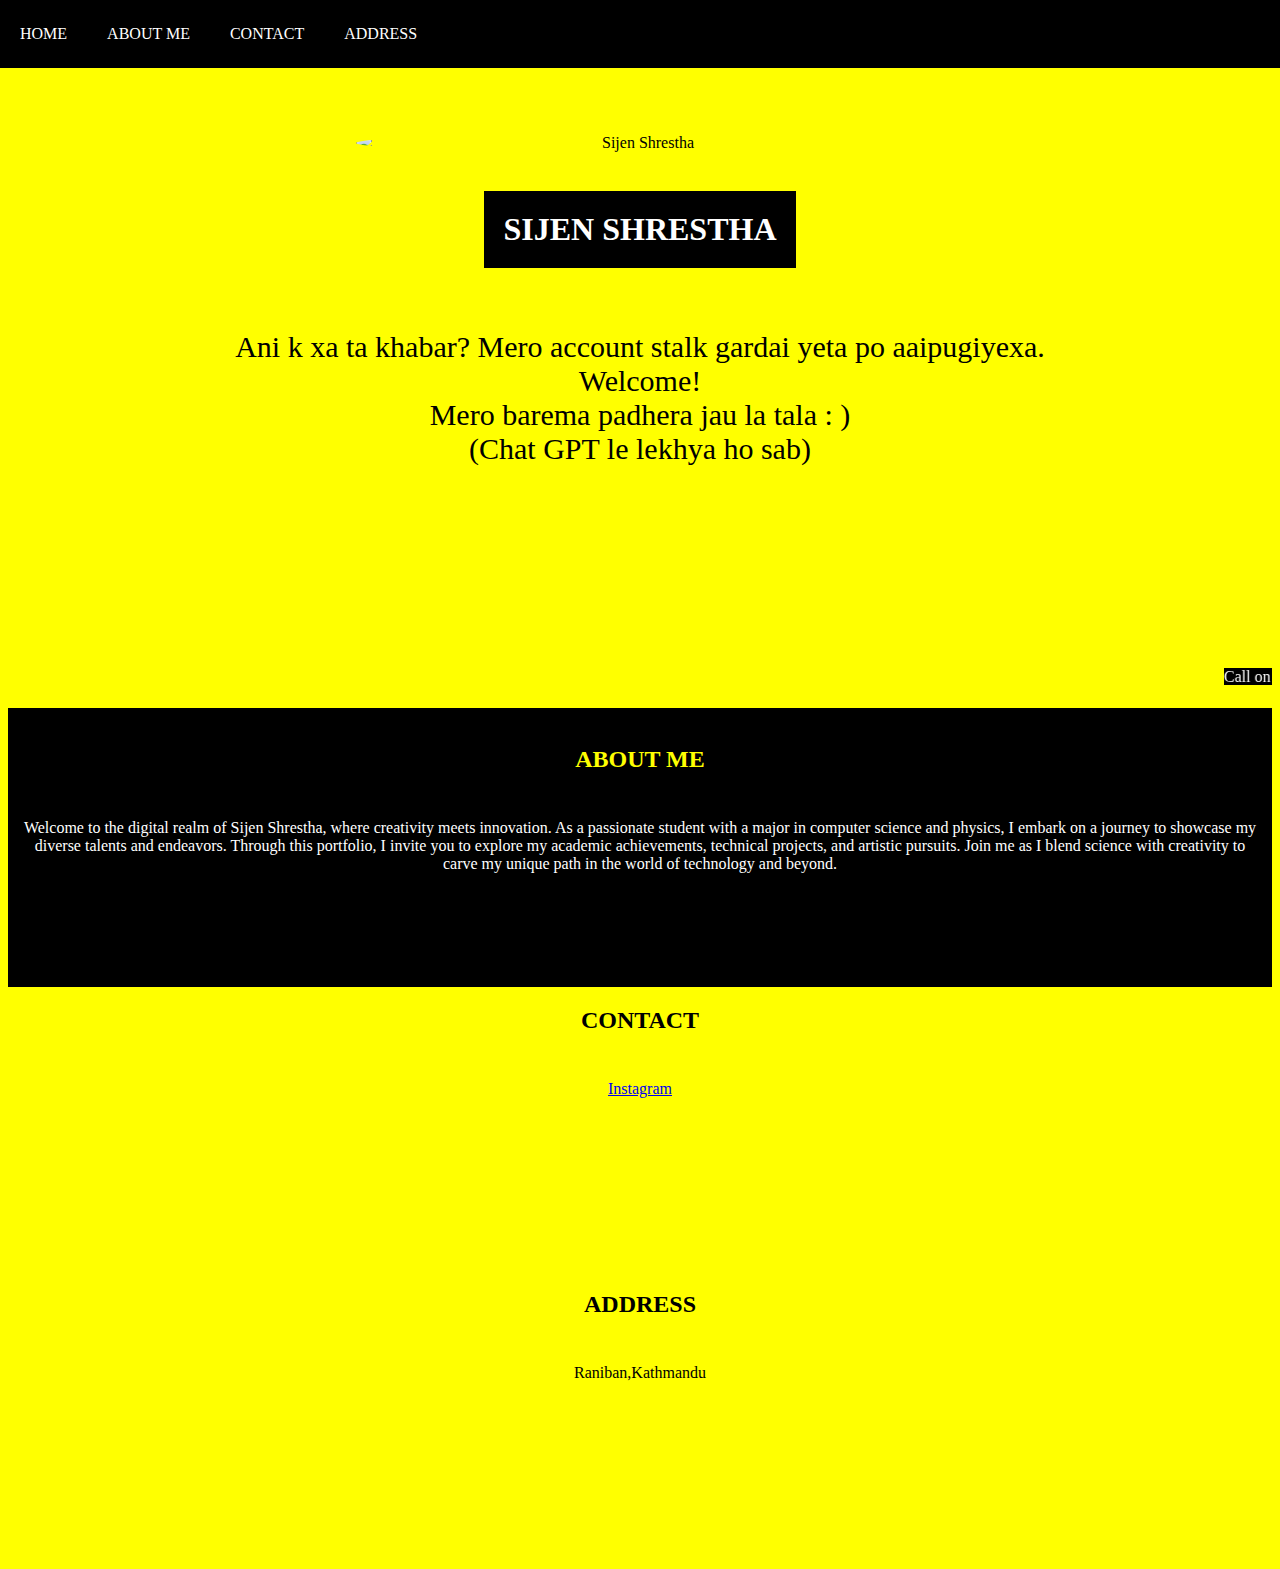
==== index.html @ 83f83e4f "index.html" ====
<!DOCTYPE html>
<html lang="en">
<head>
    <meta charset="UTF-8">
    <meta name="viewport" content="width=device-width, initial-scale=1.0">
    <title>Sijen Shrestha</title>
    <style>
        body {
            background-color: yellow;
            text-align: center;
        }
        h1 {
            background-color: black;
            color: white;
            padding: 20px;
            border-radius: 0px;
            display: inline-block;
        }
        p {
            color: black;
            padding: 10px;
            display: inline-block;
            font-size: 16px;
        }
        .center {
            display: block;
            margin-left: auto;
            margin-right: auto;
            width: 45%;
            border-radius: 50%;
            border-width: 10px;
            border-color: black;
        }

        
        
        ul {
            list-style: none;
            margin: 0px;
            padding: 0px;
        }
        ul.nav {
            display: flex;
            background-color: black;
        }
        ul.nav li {
            position: relative;
        }
        ul.nav li a {
            padding: 15px 20px;
            text-decoration: none;
            display: inline-block;
            color: white;
        }
        ul.nav li:hover ul.submenu {
            display: block;
        }
        ul.nav ul.submenu {
            display: none;
            position: absolute;
            background-color: purple;
            min-width: 150px;
            left: 0;
            top: 100%;
        }
        ul.nav ul.submenu li {
            display: block;
        }
        ul.nav ul.submenu li a {
            padding: 10px;
            color: white;
            text-decoration: none;
            display: block;
        }
        ul.nav ul.submenu li a:hover {
            background-color: black;
        }


        nav {
    position: fixed;
    top: 0;
    left: 0;
    width: 100%;
    background-color: black;
    padding: 10px 0;
    z-index: 1000;
            }

            #about {
                background-color:black;
                color:yellow;
                text-color:white;
                }
        #ppp {
            color:white;
        }

        .marquee-text {
            background-color:black;
            color:white;}

                
    </style>
</head>
<body>
<div>
    <nav>
        <ul class="nav">
            <li><a href="#">HOME</a></li>
            <li><a href="#about">ABOUT ME</a></li>
            <li><a href="#contact">CONTACT</a></li>
            <li><a href="#address">ADDRESS</a></li>
        </ul>
    </nav>
    </div>
    
    <div><br><br><br><br><br><br><br><img align= "center" src="SIJENSIJEN.jpg" alt="Sijen Shrestha" class="center"><br>
    
    <h1 class="left">SIJEN SHRESTHA</h1><br>
        <p class="left" style="font-size:30px"> Ani k xa ta khabar? Mero account stalk gardai yeta po aaipugiyexa. <br>Welcome!<br>Mero barema padhera jau la tala : )<br> (Chat GPT le lekhya ho sab) </p>
        <br>
        <br>
        <br>
        <br>        <br>
        <br>        <br>
        <br>
                <br>
        <br>

        <marquee behavior="scroll" direction="left"> <span class="marquee-text">   Call on +977 9813482300 for further details and inquiries.   </span></marquee>
        <br>
        <br>

</div>    




    
    <div id="about">
        <br> <h2>ABOUT ME</h2>
    <p id="ppp"> Welcome to the digital realm of Sijen Shrestha, where creativity meets innovation. As a passionate student with a major in computer science and physics, I embark on a journey to showcase my diverse talents and endeavors. Through this portfolio, I invite you to explore my academic achievements, technical projects, and artistic pursuits. Join me as I blend science with creativity to carve my unique path in the world of technology and beyond.</p>
        <pre>



            
        </pre>
        </div>
    
      <div id="contact">
          <h2>CONTACT</h2>
          <p> <a href="https://instagram.com/sijen_shrestha/">Instagram</a> </p>
               <pre>







            
        </pre>
          </div>
    
    <div id="address">
          <h2>ADDRESS</h2>
          <p> Raniban,Kathmandu</p>
             <pre>







            
        </pre>
          </div>
    
</body>
</html>
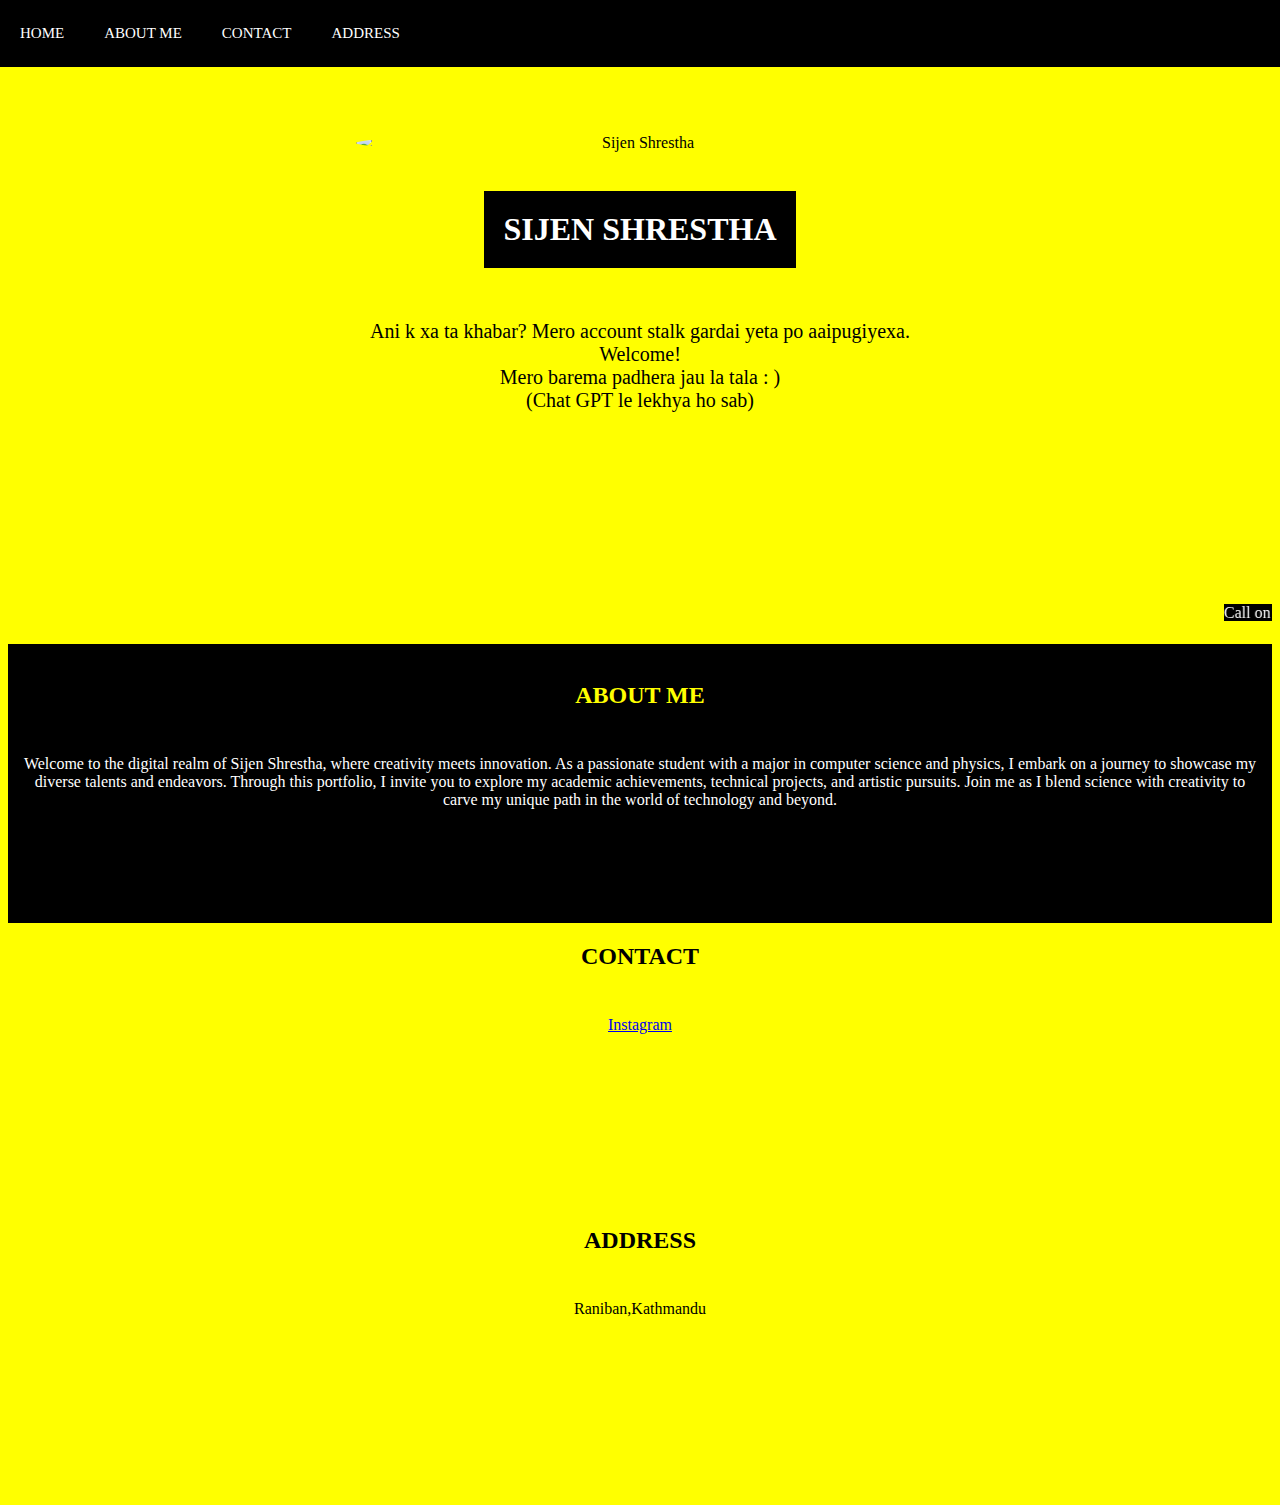
==== commit fbe3507d: "index.html" ====
--- a/index.html
+++ b/index.html
@@ -106,7 +106,7 @@
 <body>
 <div>
     <nav>
-        <ul class="nav">
+        <ul style="font-size:15px" class="nav">
             <li><a href="#">HOME</a></li>
             <li><a href="#about">ABOUT ME</a></li>
             <li><a href="#contact">CONTACT</a></li>
@@ -118,7 +118,7 @@
     <div><br><br><br><br><br><br><br><img align= "center" src="SIJENSIJEN.jpg" alt="Sijen Shrestha" class="center"><br>
     
     <h1 class="left">SIJEN SHRESTHA</h1><br>
-        <p class="left" style="font-size:30px"> Ani k xa ta khabar? Mero account stalk gardai yeta po aaipugiyexa. <br>Welcome!<br>Mero barema padhera jau la tala : )<br> (Chat GPT le lekhya ho sab) </p>
+        <p class="left" style="font-size:20px"> Ani k xa ta khabar? Mero account stalk gardai yeta po aaipugiyexa. <br>Welcome!<br>Mero barema padhera jau la tala : )<br> (Chat GPT le lekhya ho sab) </p>
         <br>
         <br>
         <br>
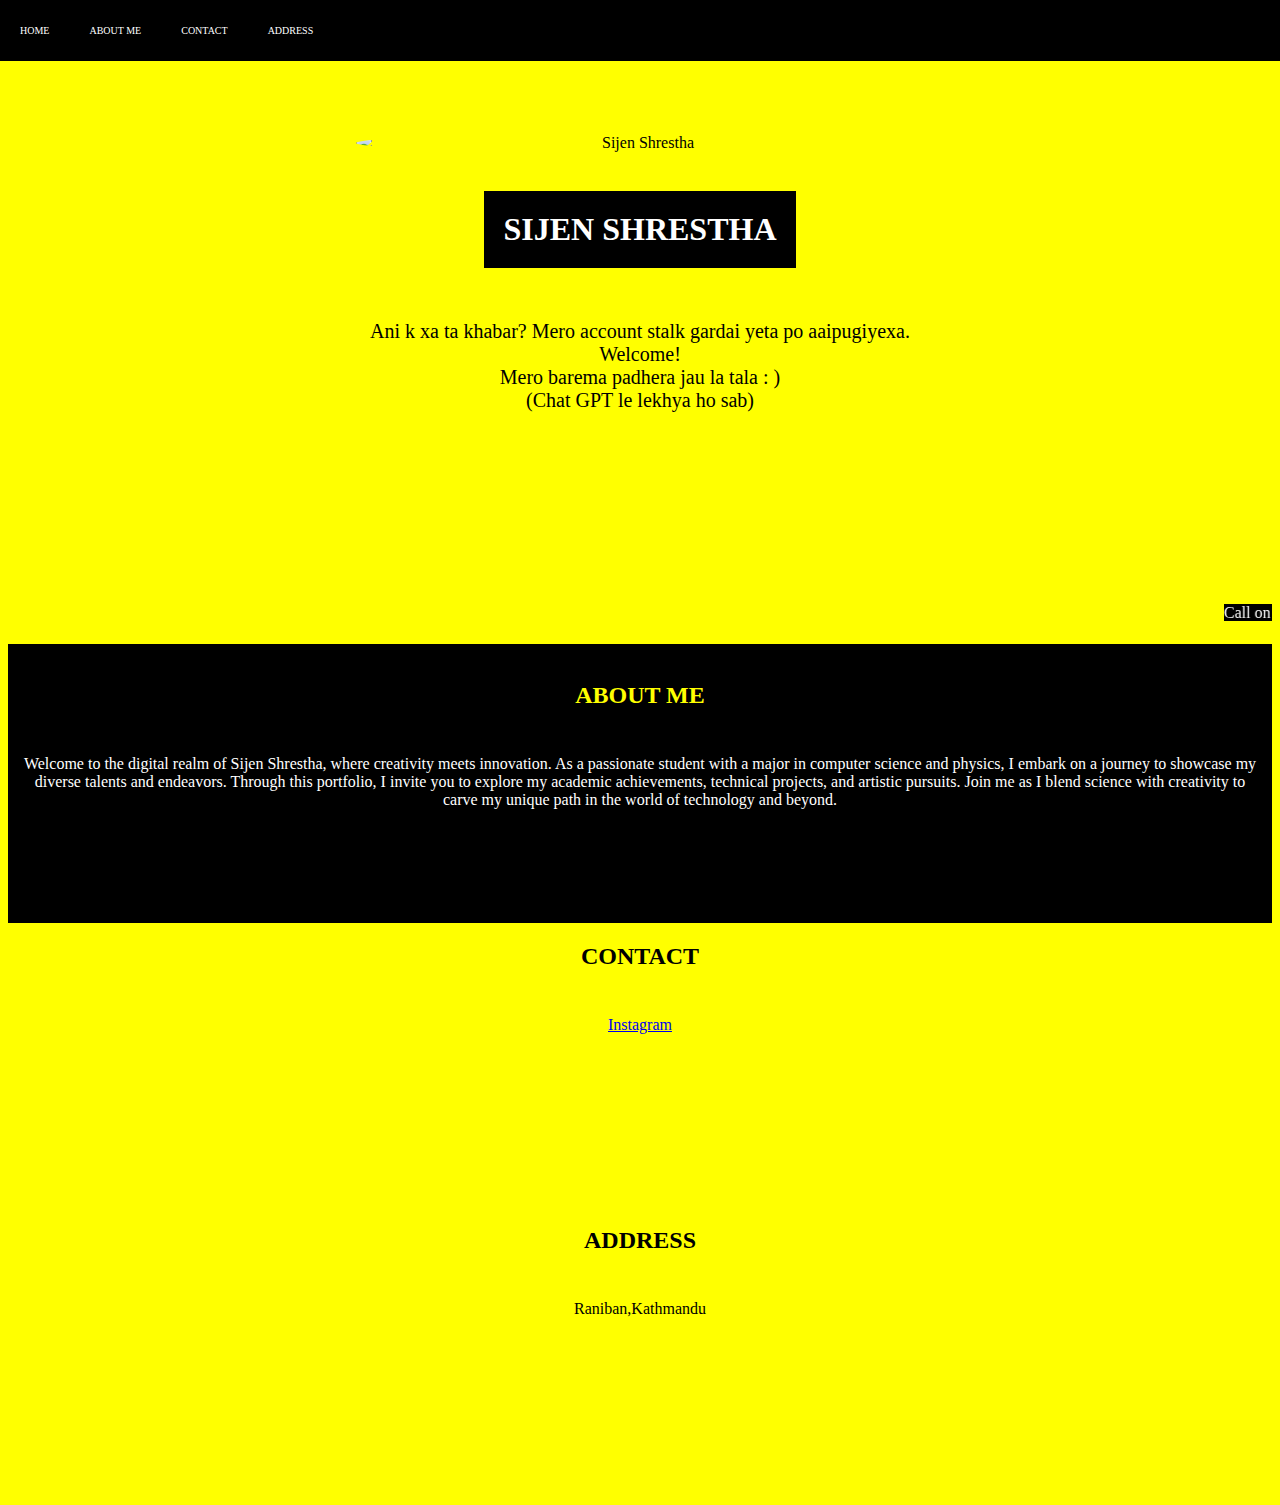
==== commit 4459a8b4: "index.html" ====
--- a/index.html
+++ b/index.html
@@ -106,7 +106,7 @@
 <body>
 <div>
     <nav>
-        <ul style="font-size:15px" class="nav">
+        <ul style="font-size:10px" class="nav">
             <li><a href="#">HOME</a></li>
             <li><a href="#about">ABOUT ME</a></li>
             <li><a href="#contact">CONTACT</a></li>
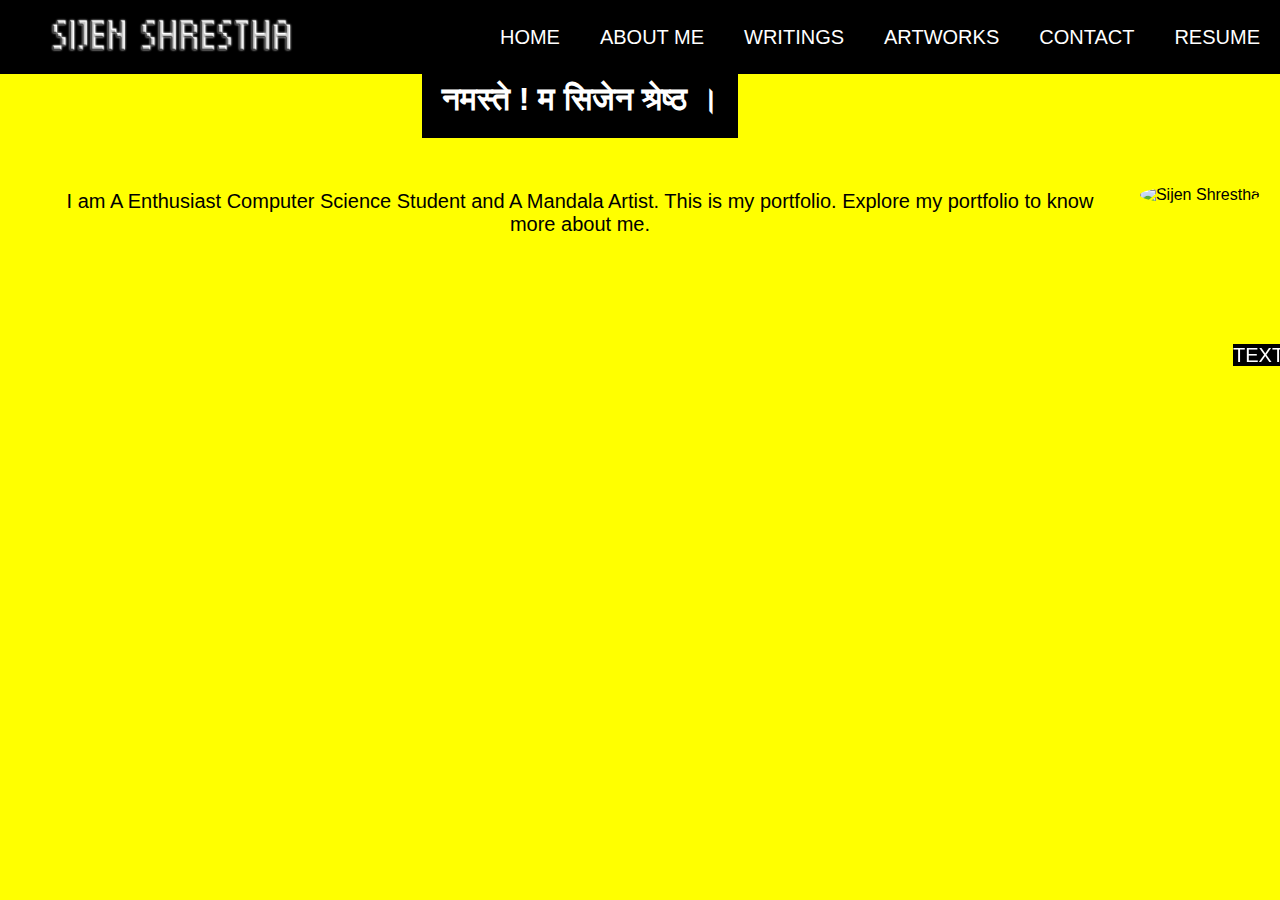
==== commit 76252673: "Rename home.html to index.html" ====
--- a/index.html
+++ b/index.html
@@ -4,180 +4,53 @@
     <meta charset="UTF-8">
     <meta name="viewport" content="width=device-width, initial-scale=1.0">
     <title>Sijen Shrestha</title>
-    <style>
-        body {
-            background-color: yellow;
-            text-align: center;
-        }
-        h1 {
-            background-color: black;
-            color: white;
-            padding: 20px;
-            border-radius: 0px;
-            display: inline-block;
-        }
-        p {
-            color: black;
-            padding: 10px;
-            display: inline-block;
-            font-size: 16px;
-        }
-        .center {
-            display: block;
-            margin-left: auto;
-            margin-right: auto;
-            width: 45%;
-            border-radius: 50%;
-            border-width: 10px;
-            border-color: black;
-        }
-
-        
-        
-        ul {
-            list-style: none;
-            margin: 0px;
-            padding: 0px;
-        }
-        ul.nav {
-            display: flex;
-            background-color: black;
-        }
-        ul.nav li {
-            position: relative;
-        }
-        ul.nav li a {
-            padding: 15px 20px;
-            text-decoration: none;
-            display: inline-block;
-            color: white;
-        }
-        ul.nav li:hover ul.submenu {
-            display: block;
-        }
-        ul.nav ul.submenu {
-            display: none;
-            position: absolute;
-            background-color: purple;
-            min-width: 150px;
-            left: 0;
-            top: 100%;
-        }
-        ul.nav ul.submenu li {
-            display: block;
-        }
-        ul.nav ul.submenu li a {
-            padding: 10px;
-            color: white;
-            text-decoration: none;
-            display: block;
-        }
-        ul.nav ul.submenu li a:hover {
-            background-color: black;
-        }
+    <link rel="stylesheet" href="style.css">
+    
+</head>
+<body>
+    
+    
+<div>
+    <nav>
+        <div> 
+            <img class="navlogo" src="logo.png" alt="Logo"> 
+        </div>
+        <ul style="font-size:20px" class="nav">
+            <li><a href="home.html">HOME</a></li>
+            <li><a href="about.html">ABOUT ME</a></li>
+            <li><a href="writing.html">WRITINGS</a></li>
+            <li><a href="artwork.html">ARTWORKS</a></li>
+            <li><a href="contact.html">CONTACT</a></li>
+            <li><a href="resume.html">RESUME</a></li>
+        </ul>
+    </nav>
+</div>
 
 
-        nav {
-    position: fixed;
-    top: 0;
-    left: 0;
-    width: 100%;
-    background-color: black;
-    padding: 10px 0;
-    z-index: 1000;
-            }
+<div>
+        <div class="intro">
+        <div class="content">
+            <h1>नमस्ते ! म सिजेन श्रेष्ठ ।</h1>
+            
+            <p style="font-size:20px" >I am A Enthusiast Computer Science Student and A Mandala Artist. This is my portfolio. Explore my portfolio to know more about me.</p>
+        </div>
+        <div class="image">
+            <img src="SIJENHOME.jpg" alt="Sijen Shrestha">
+        </div>
+    </div>
+</div>
+    <br>
+    <br>
 
-            #about {
-                background-color:black;
-                color:yellow;
-                text-color:white;
-                }
-        #ppp {
-            color:white;
-        }
-
-        .marquee-text {
-            background-color:black;
-            color:white;}
-
-                
-    </style>
-</head>
-<body>
-<div>
-    <nav>
-        <ul style="font-size:10px" class="nav">
-            <li><a href="#">HOME</a></li>
-            <li><a href="#about">ABOUT ME</a></li>
-            <li><a href="#contact">CONTACT</a></li>
-            <li><a href="#address">ADDRESS</a></li>
-        </ul>
-    </nav>
-    </div>
     
-    <div><br><br><br><br><br><br><br><img align= "center" src="SIJENSIJEN.jpg" alt="Sijen Shrestha" class="center"><br>
     
-    <h1 class="left">SIJEN SHRESTHA</h1><br>
-        <p class="left" style="font-size:20px"> Ani k xa ta khabar? Mero account stalk gardai yeta po aaipugiyexa. <br>Welcome!<br>Mero barema padhera jau la tala : )<br> (Chat GPT le lekhya ho sab) </p>
-        <br>
-        <br>
-        <br>
-        <br>        <br>
-        <br>        <br>
-        <br>
-                <br>
-        <br>
-
-        <marquee behavior="scroll" direction="left"> <span class="marquee-text">   Call on +977 9813482300 for further details and inquiries.   </span></marquee>
-        <br>
-        <br>
-
-</div>    
-
+   <div class="footer">
+    <marquee style="font-size:20px"  behavior="scroll" direction="left"> <span class="marquee-text">ㅤㅤTEXT on +977 9813482300 for further details and inquiries.ㅤㅤ</span></marquee>
+        </div>
 
 
 
     
-    <div id="about">
-        <br> <h2>ABOUT ME</h2>
-    <p id="ppp"> Welcome to the digital realm of Sijen Shrestha, where creativity meets innovation. As a passionate student with a major in computer science and physics, I embark on a journey to showcase my diverse talents and endeavors. Through this portfolio, I invite you to explore my academic achievements, technical projects, and artistic pursuits. Join me as I blend science with creativity to carve my unique path in the world of technology and beyond.</p>
-        <pre>
 
-
-
-            
-        </pre>
-        </div>
-    
-      <div id="contact">
-          <h2>CONTACT</h2>
-          <p> <a href="https://instagram.com/sijen_shrestha/">Instagram</a> </p>
-               <pre>
-
-
-
-
-
-
-
-            
-        </pre>
-          </div>
-    
-    <div id="address">
-          <h2>ADDRESS</h2>
-          <p> Raniban,Kathmandu</p>
-             <pre>
-
-
-
-
-
-
-
-            
-        </pre>
-          </div>
-    
 </body>
 </html>
--- a/style.css
+++ b/style.css
@@ -0,0 +1,153 @@
+        body {
+            font-family: "Arial", sans-serif;
+            background-color: yellow;
+            text-align: center;
+            margin: 0;
+        }
+        footer {
+            padding-bottom:0;
+         }
+
+        ul {
+            list-style: none;
+            margin: 0px;
+            padding: 0px;
+            display: flex;
+            justify-content: flex-end; 
+            background-color: black;
+        }
+        ul.info{
+            color:white;
+            list-style: none;
+            display:block;
+            background-color: black;
+            padding-left:40px;
+            }
+    
+        ul.nav li {
+            position: relative;
+        }
+        ul.nav li a {
+            padding: 15px 20px;
+            text-decoration: none;
+            display: inline-block;
+            color: white;
+        }
+        ul.nav li a img {
+            height: 30px; 
+            margin-right: 10px; 
+        }
+        ul.nav li:hover ul.submenu {
+            display: block;
+        }
+        ul.nav ul.submenu {
+            display: none;
+            position: absolute;
+            background-color: purple;
+            min-width: 150px;
+            left: 0;
+            top: 100%;
+        }
+        ul.nav ul.submenu li {
+            display: block;
+        }
+        ul.nav ul.submenu li a {
+            padding: 10px;
+            color: white;
+            text-decoration: none;
+            display: block;
+        }
+        ul.nav ul.submenu li a:hover {
+            background-color: black;
+        }
+        nav {
+            position: fixed;
+            top: 0;
+            left: 0;
+            width: 100%;
+            background-color: black;
+            padding: 10px 0;
+            z-index: 1000;
+            display: flex;
+            justify-content: space-between; 
+            align-items: center; 
+        }
+        img.navlogo {
+            height:50px;
+            padding-left: 50px;
+            }
+
+        .intro {
+            display: flex;
+            justify-content: space-between;
+            align-items: center;
+            padding: 20px;
+        }
+        .content {
+            flex: 1;
+            padding: 20px;
+        }
+        h1 .content {
+            color: white;
+            font-size: 36px;
+            margin-bottom: 20px;
+        }
+        p .content {
+            color: black;
+            font-size: 18px;
+            line-height: 1.5;
+        }
+        .image {
+            padding-top:85px;
+            text-align: center;
+        }
+        .image img {
+            max-width: 100%;
+            height: 550px;
+            width:550px;
+            border-radius:50%;
+        }
+        h1 {
+            background-color: black;
+            color: white;
+            padding: 20px;
+            border-radius: 0px;
+            display: inline-block;
+        }
+        p {
+            color: black;
+            padding: 10px;
+            display: inline-block;
+            font-size: 16px;
+        }
+        .center {
+            display: block;
+            margin-left: auto;
+            margin-right: auto;
+            width: 45%;
+            border-radius: 50%;
+            border-width: 10px;
+            border-color: black;
+        }
+        .marquee-text {
+            background-color:black;
+            color:white;
+            padding-bottom:0;
+        }
+        div .footer {
+            background-color:black;
+            padding-bottom:0;
+            }
+        ol.info{
+            color:white;
+            background-color:black;
+}    
+         p.resume{
+             font-size: 25px;
+             }
+          div.cv{
+              background-color:black;
+              color:white; }
+
+           div.art img {
+               height:500px; }
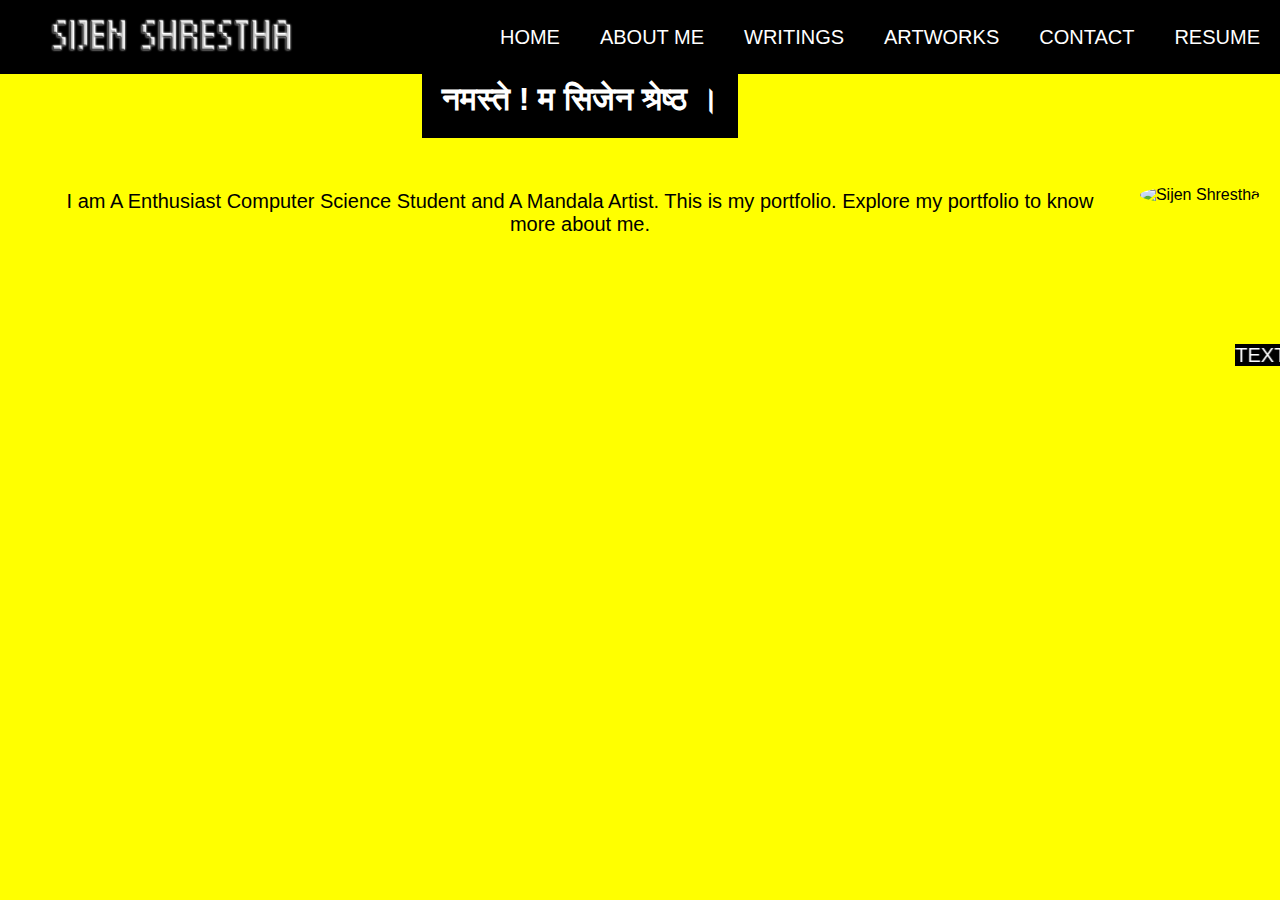
==== commit 97684dbc: "Update index.html" ====
--- a/index.html
+++ b/index.html
@@ -5,6 +5,7 @@
     <meta name="viewport" content="width=device-width, initial-scale=1.0">
     <title>Sijen Shrestha</title>
     <link rel="stylesheet" href="style.css">
+      <link rel="icon" type="image/x-icon" href="favicon.ico">
     
 </head>
 <body>
@@ -16,7 +17,7 @@
             <img class="navlogo" src="logo.png" alt="Logo"> 
         </div>
         <ul style="font-size:20px" class="nav">
-            <li><a href="home.html">HOME</a></li>
+            <li><a href="index.html">HOME</a></li>
             <li><a href="about.html">ABOUT ME</a></li>
             <li><a href="writing.html">WRITINGS</a></li>
             <li><a href="artwork.html">ARTWORKS</a></li>
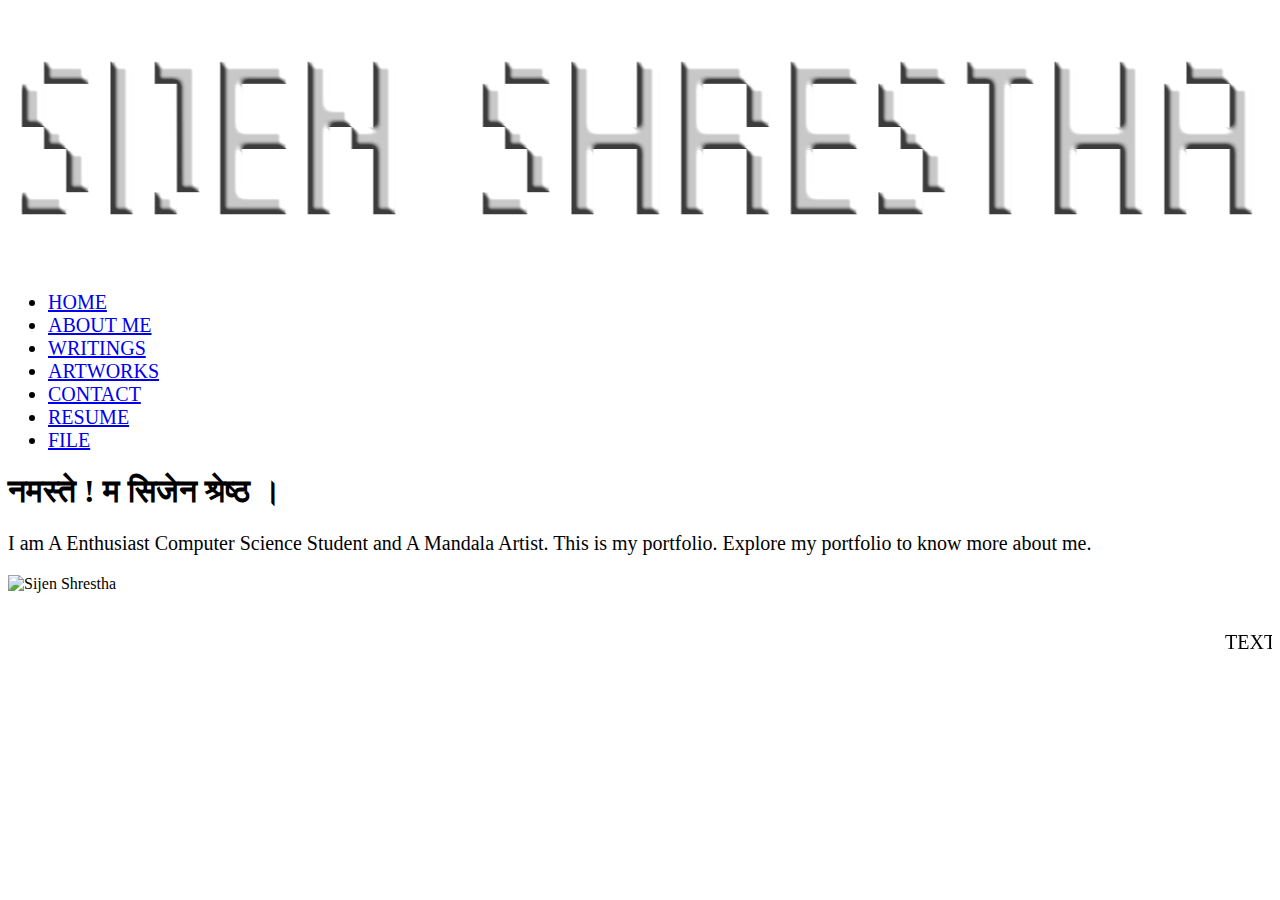
==== commit 2a1821b1: "Update index.html" ====
--- a/index.html
+++ b/index.html
@@ -23,6 +23,7 @@
             <li><a href="artwork.html">ARTWORKS</a></li>
             <li><a href="contact.html">CONTACT</a></li>
             <li><a href="resume.html">RESUME</a></li>
+            <li><a href="file.html">FILE</a></li>
         </ul>
     </nav>
 </div>
--- a/style.css
+++ b/style.css
@@ -1,153 +1,12 @@
-        body {
-            font-family: "Arial", sans-serif;
-            background-color: yellow;
-            text-align: center;
-            margin: 0;
-        }
-        footer {
-            padding-bottom:0;
-         }
+/* General styling for error messages */
+.error {
+    color: red;
+    font-size: 14px;
+    font-weight: bold;
+}
 
-        ul {
-            list-style: none;
-            margin: 0px;
-            padding: 0px;
-            display: flex;
-            justify-content: flex-end; 
-            background-color: black;
-        }
-        ul.info{
-            color:white;
-            list-style: none;
-            display:block;
-            background-color: black;
-            padding-left:40px;
-            }
-    
-        ul.nav li {
-            position: relative;
-        }
-        ul.nav li a {
-            padding: 15px 20px;
-            text-decoration: none;
-            display: inline-block;
-            color: white;
-        }
-        ul.nav li a img {
-            height: 30px; 
-            margin-right: 10px; 
-        }
-        ul.nav li:hover ul.submenu {
-            display: block;
-        }
-        ul.nav ul.submenu {
-            display: none;
-            position: absolute;
-            background-color: purple;
-            min-width: 150px;
-            left: 0;
-            top: 100%;
-        }
-        ul.nav ul.submenu li {
-            display: block;
-        }
-        ul.nav ul.submenu li a {
-            padding: 10px;
-            color: white;
-            text-decoration: none;
-            display: block;
-        }
-        ul.nav ul.submenu li a:hover {
-            background-color: black;
-        }
-        nav {
-            position: fixed;
-            top: 0;
-            left: 0;
-            width: 100%;
-            background-color: black;
-            padding: 10px 0;
-            z-index: 1000;
-            display: flex;
-            justify-content: space-between; 
-            align-items: center; 
-        }
-        img.navlogo {
-            height:50px;
-            padding-left: 50px;
-            }
-
-        .intro {
-            display: flex;
-            justify-content: space-between;
-            align-items: center;
-            padding: 20px;
-        }
-        .content {
-            flex: 1;
-            padding: 20px;
-        }
-        h1 .content {
-            color: white;
-            font-size: 36px;
-            margin-bottom: 20px;
-        }
-        p .content {
-            color: black;
-            font-size: 18px;
-            line-height: 1.5;
-        }
-        .image {
-            padding-top:85px;
-            text-align: center;
-        }
-        .image img {
-            max-width: 100%;
-            height: 550px;
-            width:550px;
-            border-radius:50%;
-        }
-        h1 {
-            background-color: black;
-            color: white;
-            padding: 20px;
-            border-radius: 0px;
-            display: inline-block;
-        }
-        p {
-            color: black;
-            padding: 10px;
-            display: inline-block;
-            font-size: 16px;
-        }
-        .center {
-            display: block;
-            margin-left: auto;
-            margin-right: auto;
-            width: 45%;
-            border-radius: 50%;
-            border-width: 10px;
-            border-color: black;
-        }
-        .marquee-text {
-            background-color:black;
-            color:white;
-            padding-bottom:0;
-        }
-        div .footer {
-            background-color:black;
-            padding-bottom:0;
-            }
-        ol.info{
-            color:white;
-            background-color:black;
-}    
-         p.resume{
-             font-size: 25px;
-             }
-          div.cv{
-              background-color:black;
-              color:white; }
-
-           div.art img {
-               height:500px; }
+/* Additional styling to space the error message from input fields */
+input + .error, select + .error {
+    margin-top: 5px;
+    display: block;
+}
